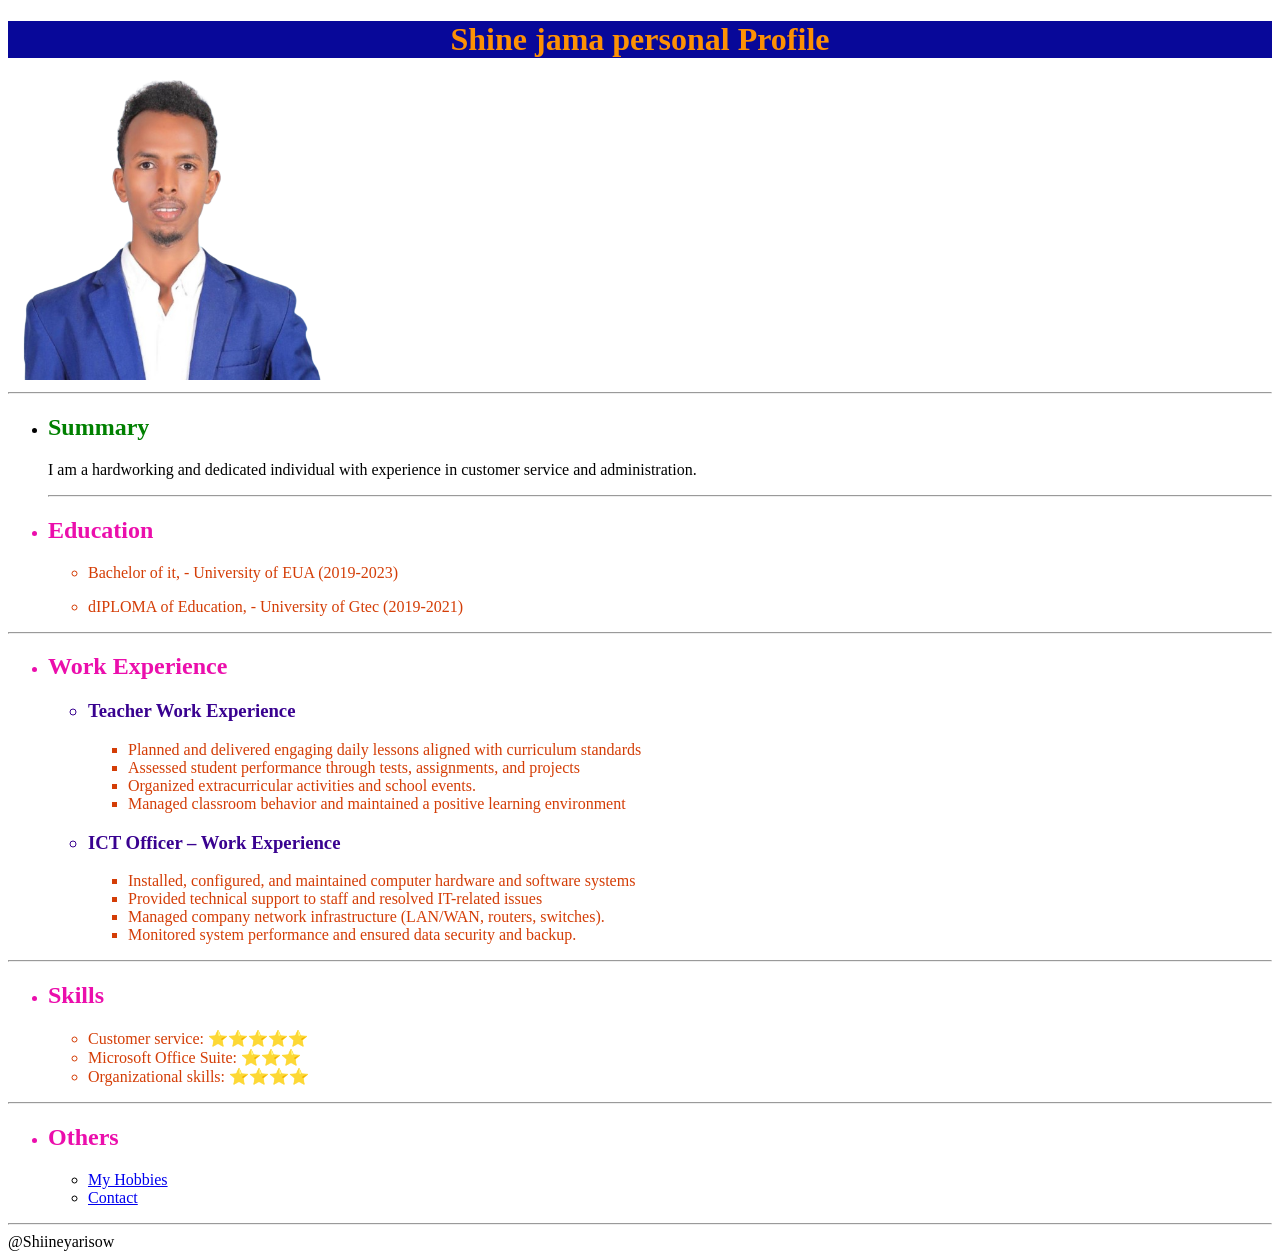
==== index.html @ ec43c403 "Add files via upload" ====
<!DOCTYPE html>
<html lang="en">
<head>
    <meta charset="UTF-8">
    <meta name="viewport" content="width=device-width, initial-scale=1.0">
    <title><index class="ht"></index></title>
    <link rel="stylesheet" href="./aniga.css">
</head>
<body>
    <h1 class="had">Shine jama personal Profile</h1>
    <img src="./main/PICTURE/shine.png" height="300">
<hr>
<ul>
    <li>
    <h2 class="geedi">Summary </h2>
    <p>I am a hardworking and dedicated individual with experience in customer service and administration.</p>
    <hr>
    </li>
</ul>
<ul >
        <li class="muhiim">  <h2   >Education</h2></li>
    <UL class="gudaha ">
        <LI><p>Bachelor of it,  - University of EUA (2019-2023)</p></LI>
        <LI><p>dIPLOMA of Education,  - University of Gtec (2019-2021)</p></LI>
    </UL>
</ul>

    <hr>
<ul>
        <li class="muhiim"><h2 >Work Experience</h2></li>
    <ul>
        <h3 class="x"><li>Teacher Work Experience</li></h3>
        <ul class="gudaha ">
            <li>Planned and delivered engaging daily lessons aligned with curriculum standards</li>
            <li>Assessed student performance through tests, assignments, and projects</li>
            <li>Organized extracurricular activities and school events.</li>
            <li>Managed classroom behavior and maintained a positive learning environment</li>
        </ul>
         <h3 class="x"><li>ICT Officer – Work Experience</li></h3>
        <ul class="gudaha ">
            <li>Installed, configured, and maintained computer hardware and software systems</li>
            <li>Provided technical support to staff and resolved IT-related issues</li>
            <li>Managed company network infrastructure (LAN/WAN, routers, switches).</li>
            <li>Monitored system performance and ensured data security and backup.</li>
        </ul>
    </ul>

</ul>
    
   
   <hr>
<ul>
   <li class="muhiim"><h2 >Skills</h2></li>
    
    <ul class="gudaha ">
        <li>Customer service: ⭐️⭐️⭐️⭐️⭐️</li>
        <li>Microsoft Office Suite: ⭐️⭐️⭐️</li>
        <li>Organizational skills: ⭐️⭐️⭐️⭐️</li>
    </ul>
</ul>
    <hr>
    <ul>
    <li class="muhiim"><h2> Others</h2></li>
    
    <ul>
        <li><a href="./MyHobbies.html">My Hobbies</a></li>
        
        <li><a href="./contact.html">Contact</a></li>
    </ul>
    </ul>


    
</body>
<hr>
<footer>
    @Shiineyarisow
</footer>
</html>
---- aniga.css ----
.shne{
    color:rgb(215, 172, 0);  margin-left: 20px;
    
}
.geedi{
    color: green;
}
li[value=""]{

}
.muhiim{
    color: rgb(235, 14, 172)
}
.gudaha{
    color: rgb(212, 61, 6);
    font-weight: 200;
}
.x{
    color: rgb(57, 2, 144);
}
.heading{
    color: blueviolet;
}
.gudo{
    font-size:x-large;
    font-weight:lighter;
    color: rgb(237, 152, 7);
    
}
.had{
    color: rgb(253, 145, 4);
    background-color: rgb(8, 8, 153);
    text-align: center;
}
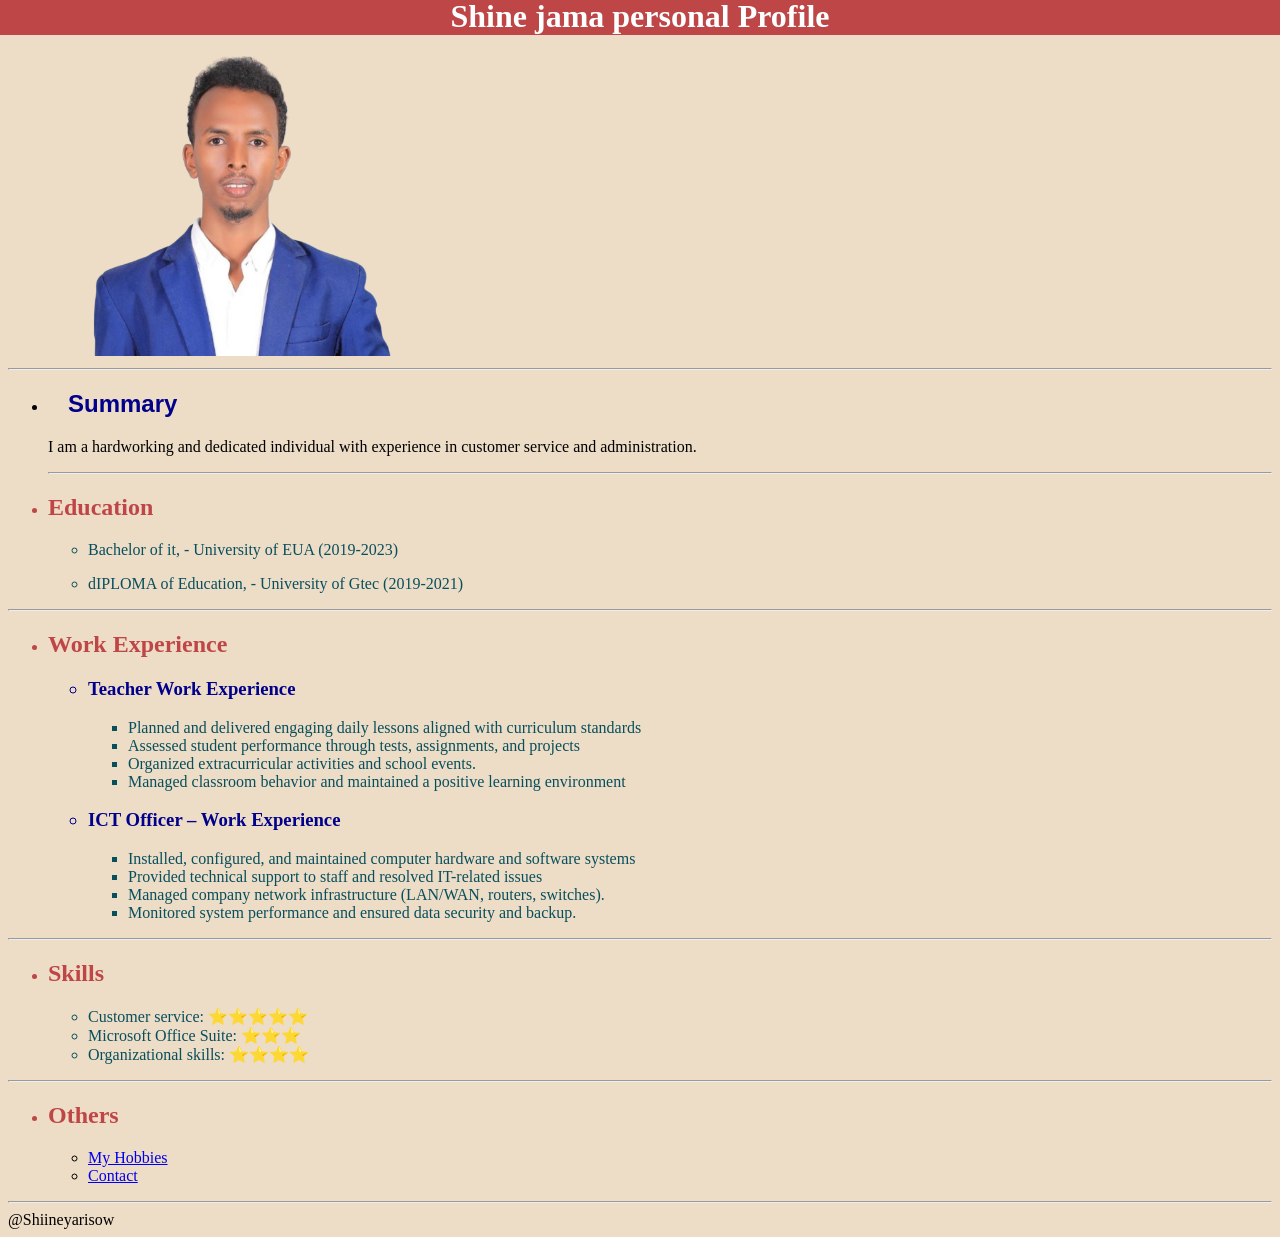
==== commit 7ec18083: "Add files via upload" ====
--- a/index.html
+++ b/index.html
@@ -5,10 +5,18 @@
     <meta name="viewport" content="width=device-width, initial-scale=1.0">
     <title><index class="ht"></index></title>
     <link rel="stylesheet" href="./aniga.css">
+    <style>
+        body{
+            background-color: #EDDCC6
+
+;
+        }
+    </style>
 </head>
 <body>
+
     <h1 class="had">Shine jama personal Profile</h1>
-    <img src="./main/PICTURE/shine.png" height="300">
+    <img class="sawir" src="./main/PICTURE/shine.png" height="300">
 <hr>
 <ul>
     <li>
--- a/aniga.css
+++ b/aniga.css
@@ -3,33 +3,54 @@
     
 }
 .geedi{
-    color: green;
+    color:#00008b;
+    margin-left: 20px;
+    list-style-position:inside;
+    font-family:Verdana, Geneva, Tahoma, sans-serif
 }
 li[value=""]{
 
 }
 .muhiim{
-    color: rgb(235, 14, 172)
+    color:#BF4646;
 }
 .gudaha{
-    color: rgb(212, 61, 6);
+    color: #084f5d;
     font-weight: 200;
 }
 .x{
-    color: rgb(57, 2, 144);
+    color: #00008b
 }
 .heading{
-    color: blueviolet;
+    color: #BF4646;
+    text-align: center;
+    margin-top:0%;
+    margin-bottom:0%;
 }
 .gudo{
     font-size:x-large;
     font-weight:lighter;
-    color: rgb(237, 152, 7);
+    color:#7EACB5
+
+
     
 }
 .had{
-    color: rgb(253, 145, 4);
-    background-color: rgb(8, 8, 153);
+    color: #fcffff;
+    background-color:#BF4646;
     text-align: center;
+    margin-top: -10px;
+    margin-right: -8px;
+    margin-left: -8px;
+    font-family: 'Times New Roman', Times, serif;
 }
+.sawir{
+    width:350px;
+    height: -150px;
+    max-width:fit-content;
+    max-height:fit-content;
+    object-fit:contain;
+    object-position:center;
+    margin-left:70px;
 
+}
